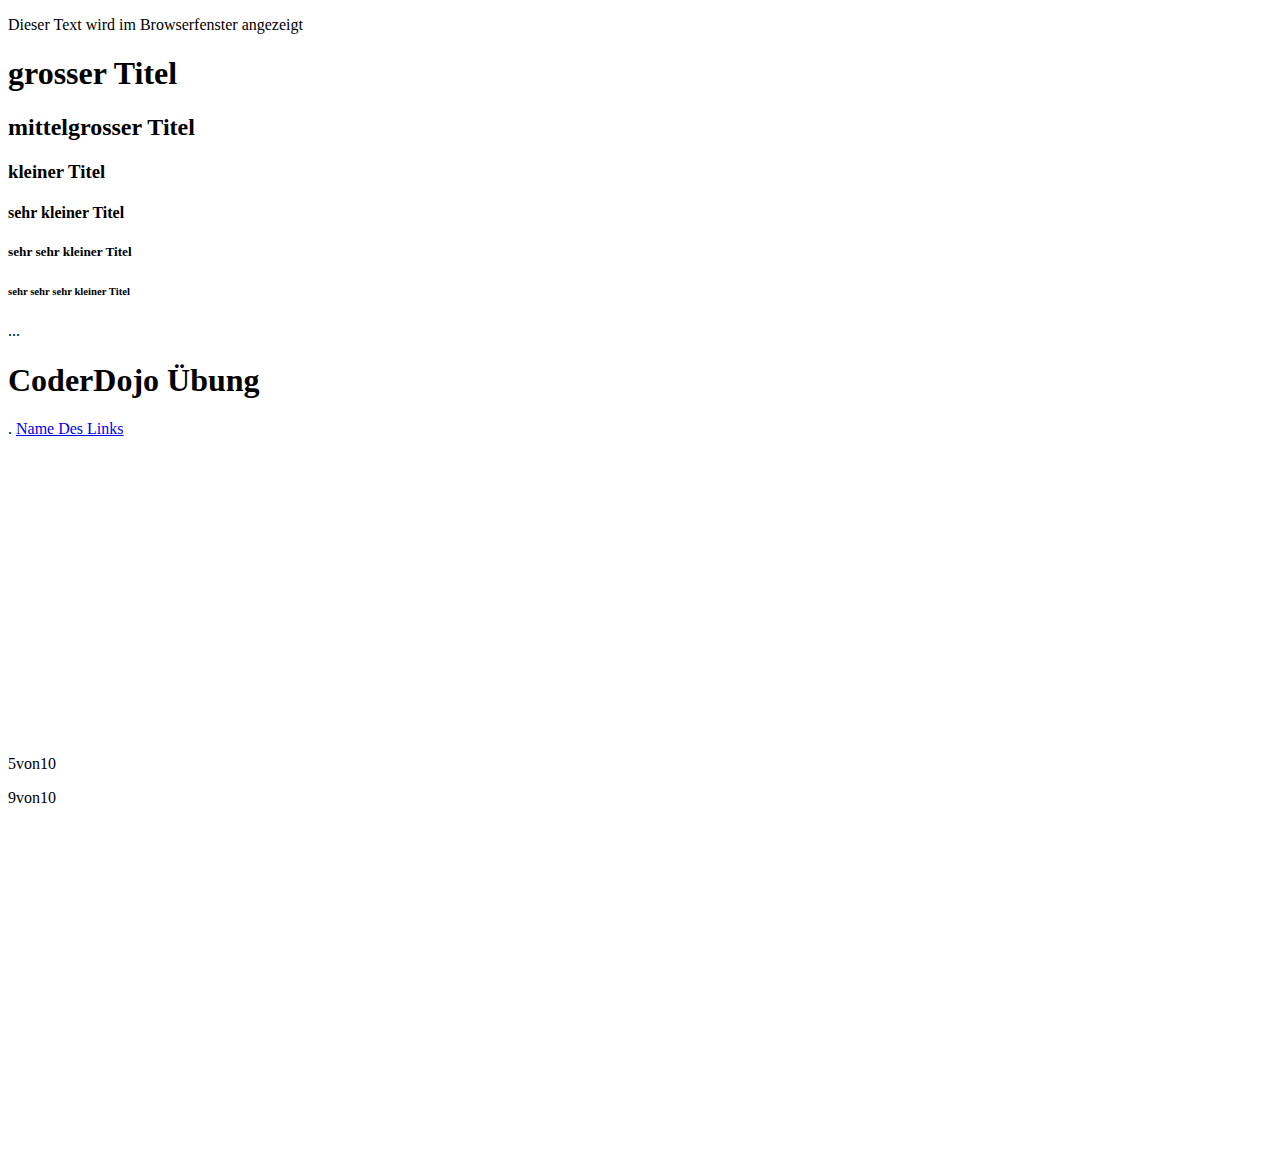
==== index.html @ 60458476 "Update index.html" ====
<!Doctype html> 
<html>
<head>
<title>Beschreibung der Seite</title>
</head>
<body>
<p>
Dieser Text wird im Browserfenster angezeigt
</p>

<h1>
grosser Titel
</h1>
<h2>
mittelgrosser Titel
</h2>
<h3>
kleiner Titel
</h3>
<h4>
sehr kleiner Titel
</h4>
<h5>
sehr sehr kleiner Titel
</h5>
<h6>
sehr sehr sehr kleiner Titel
</h6>
<p class='intro'>...</p>
 <h1><span class='highlight'>CoderDojo</span> &Uuml;bung</h1>. 
<a href="http://www.20min.ch">Name Des Links</a>
<p>5von10 <iframe width="560" height="315" src="https://www.youtube-nocookie.com/embed/LDU_Txk06tM" frameborder="0" allow="accelerometer; autoplay; encrypted-media; gyroscope; picture-in-picture" allowfullscreen></iframe></p>
 <p>9von10</p><iframe width="560" height="315" src="https://www.youtube.com/embed/ji9fnjmJYLI" frameborder="0" allow="accelerometer; autoplay; encrypted-media; gyroscope; picture-in-picture" allowfullscreen></iframe>
 </body>
</html>
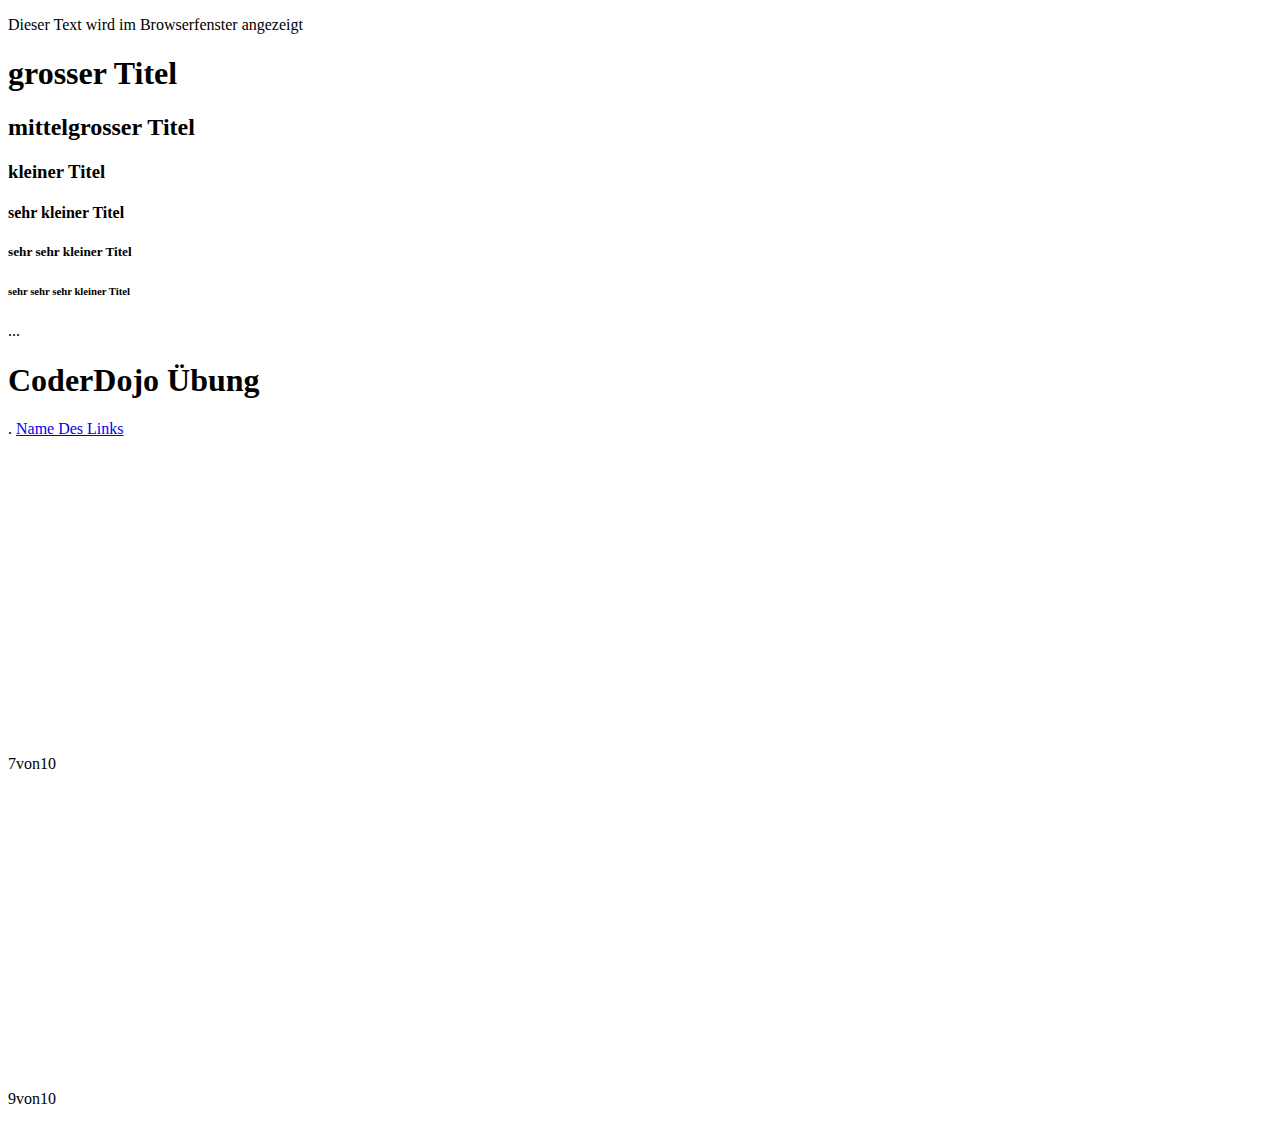
==== commit 9fc7b843: "Update index.html" ====
--- a/index.html
+++ b/index.html
@@ -29,7 +29,7 @@
 <p class='intro'>...</p>
  <h1><span class='highlight'>CoderDojo</span> &Uuml;bung</h1>. 
 <a href="http://www.20min.ch">Name Des Links</a>
-<p>5von10 <iframe width="560" height="315" src="https://www.youtube-nocookie.com/embed/LDU_Txk06tM" frameborder="0" allow="accelerometer; autoplay; encrypted-media; gyroscope; picture-in-picture" allowfullscreen></iframe></p>
- <p>9von10</p><iframe width="560" height="315" src="https://www.youtube.com/embed/ji9fnjmJYLI" frameborder="0" allow="accelerometer; autoplay; encrypted-media; gyroscope; picture-in-picture" allowfullscreen></iframe>
+<p>7von10 <iframe width="560" height="315" src="https://www.youtube-nocookie.com/embed/LDU_Txk06tM" frameborder="0" allow="accelerometer; autoplay; encrypted-media; gyroscope; picture-in-picture" allowfullscreen></iframe></p>
+<p>9von10 <iframe width="560" height="315" src="https://www.youtube-nocookie.com/embed/ji9fnjmJYLI" frameborder="0" allow="accelerometer; autoplay; encrypted-media; gyroscope; picture-in-picture" allowfullscreen></iframe></p>
  </body>
 </html>
